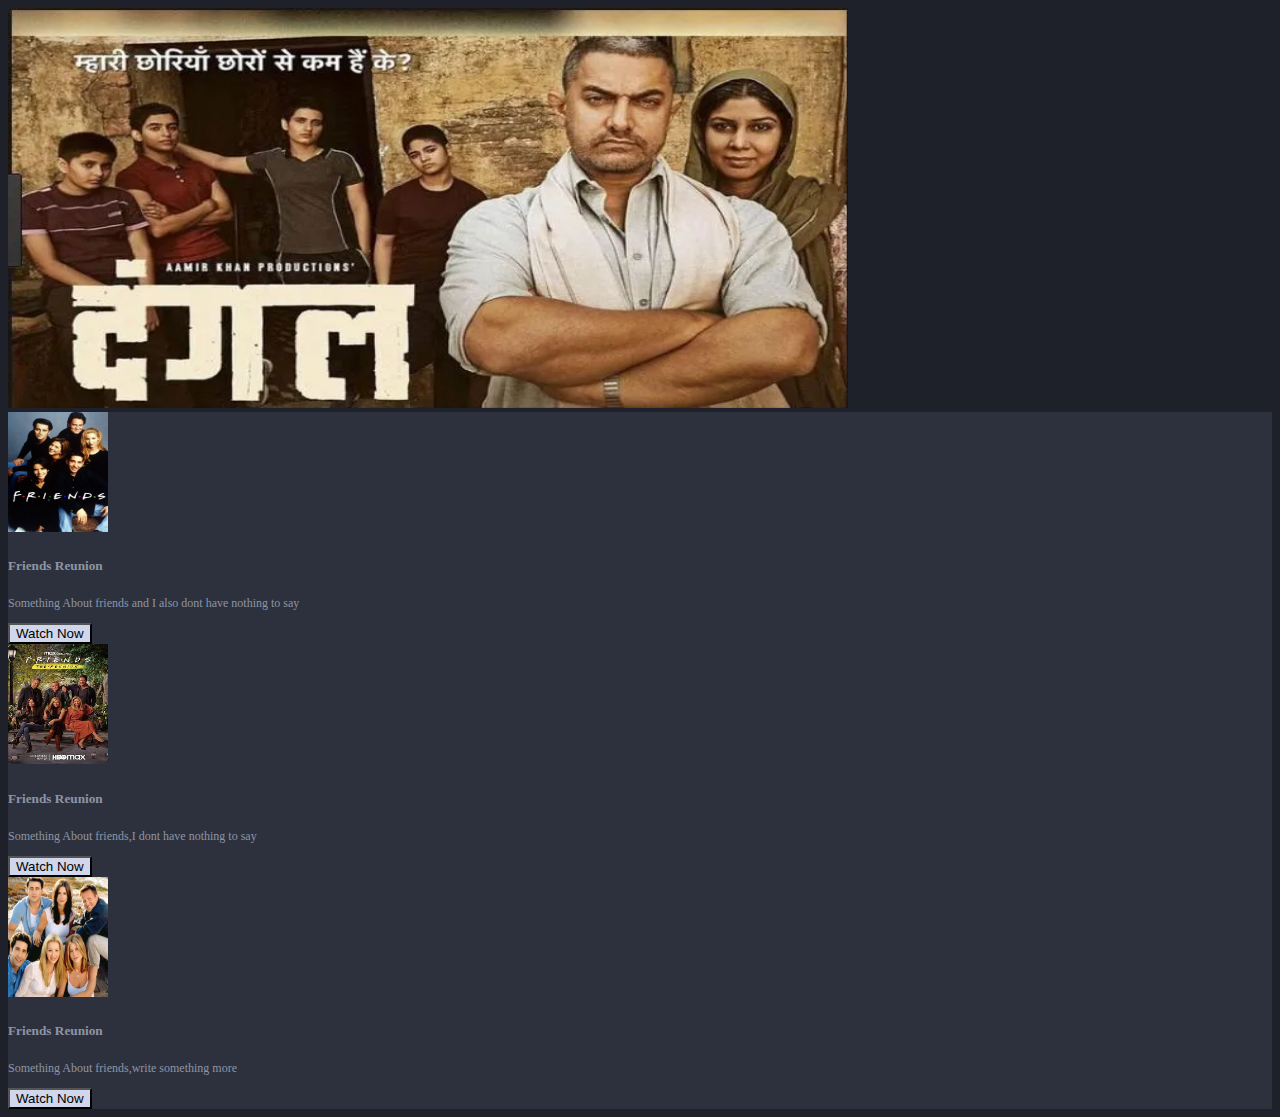
==== index.html @ f5df9c6b "changes were made" ====
<!DOCTYPE html>
<html lang="en">
  <head>
    <meta charset="UTF-8" />
    <meta name="viewport" content="width=device-width, initial-scale=1.0" />
    <!-- <link rel="stylesheet" href="style.css"> -->
    <link
      href="https://cdn.jsdelivr.net/npm/bootstrap@5.0.2/dist/css/bootstrap.min.css"
      rel="stylesheet"
      integrity="sha384-EVSTQN3/azprG1Anm3QDgpJLIm9Nao0Yz1ztcQTwFspd3yD65VohhpuuCOmLASjC"
      crossorigin="anonymous"
    />
    <link rel="stylesheet" href="css/style.css" />
    <title>Movie Landing Page</title>
  </head>
  <body>
    <div class="container">
    <div class="row align-items-center p-0 m-0">
        <div class="col-md-8 pt-1 br-brand ">
          <img width="840"height="400" src="images/Dangal-Hindi-poster.webp" alt="" />
        </div>
    
        <div class="col-md-4 mt-2 bg-brand py-2 px-2.5">
          <div  class="py-2  d-flex">
            <img  width="100" height="120" src="images/MV5BNDVkYjU0MzctMWRmZi00NTkxLTgwZWEtOWVhYjZlYjllYmU4XkEyXkFqcGdeQXVyNTA4NzY1MzY@._V1_FMjpg_UX1000_.jpg" alt="" />
            <div class="ps-2">
                <h5 class="fs-6">Friends Reunion</h5>
                <p  class="font">Something About friends and I also dont have nothing to say </p>
                <button class="btn btn-info btn-clr btn-sm">Watch Now</button>
            </div>
          
          </div>
          <div class="py-2 d-flex">
            <img width="100" height="120" src="images/download.jpg" alt="" />
            <div class="ps-2">
                <h5 class="fs-6">Friends Reunion</h5>
                <p class="font">Something About friends,I dont have nothing to say </p>
                 <button class="btn btn-info btn-clr btn-sm">Watch Now</button>

            </div>
          </div>
          <div class="py-2 d-flex">
            <img width="100" height="120" src="images/friends.webp" alt="" srcset="" />
            <div class="ps-2">
                <h5 class="fs-6">Friends Reunion</h5>
                <p  class="font">Something About friends,write something more </p>
                <button class="btn btn-info btn-clr btn-sm">Watch Now</button>
            </div>
          </div>
        </div>
      
    </div>

    <script
      src="https://cdn.jsdelivr.net/npm/bootstrap@5.0.2/dist/js/bootstrap.bundle.min.js"
      integrity="sha384-MrcW6ZMFYlzcLA8Nl+NtUVF0sA7MsXsP1UyJoMp4YLEuNSfAP+JcXn/tWtIaxVXM"
      crossorigin="anonymous"
    ></script>
  </body>
</html>
---- css/style.css ----
body{
    background-color: #1e2129;
    color: #8e95a5;
}
.bg-brand{
    background-color: #2d313d;
}
.font{
    font-size: 12px;
}
.btn-clr{
    background-color:  #d0d7ec;
}
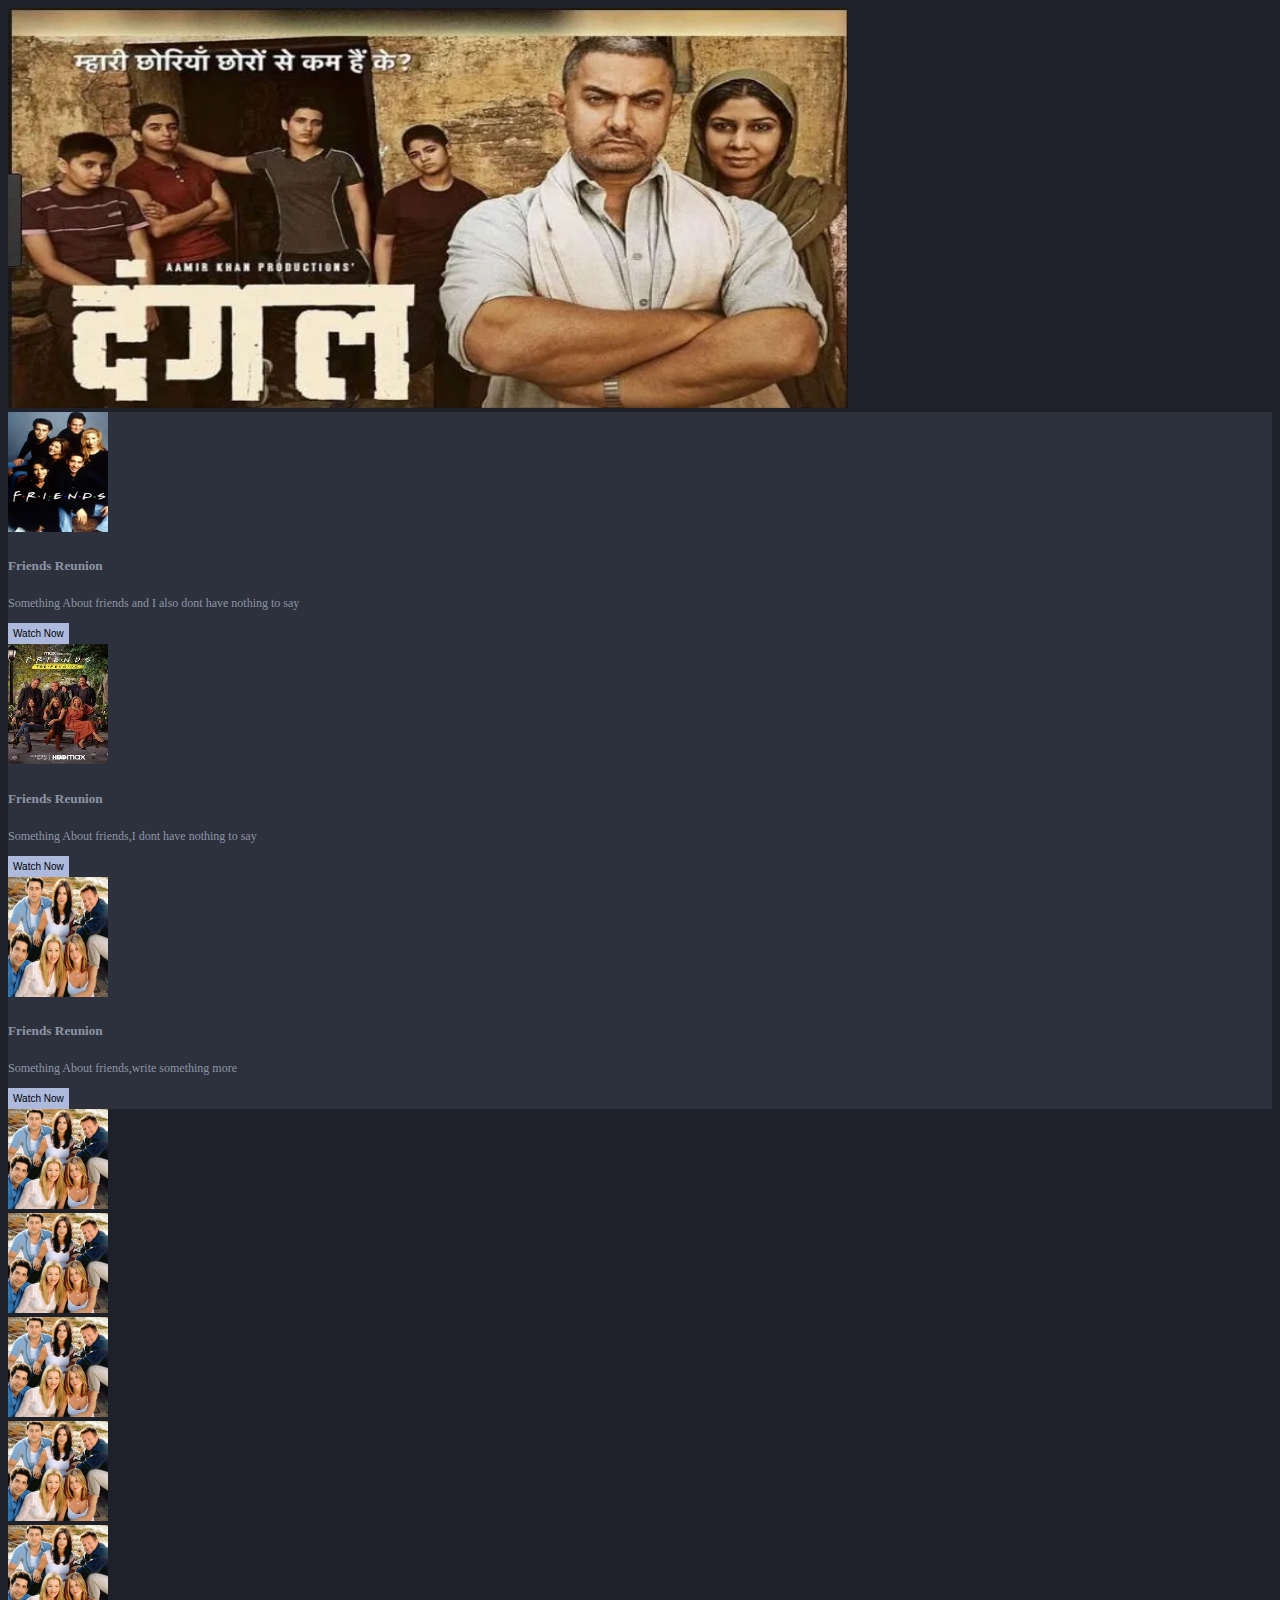
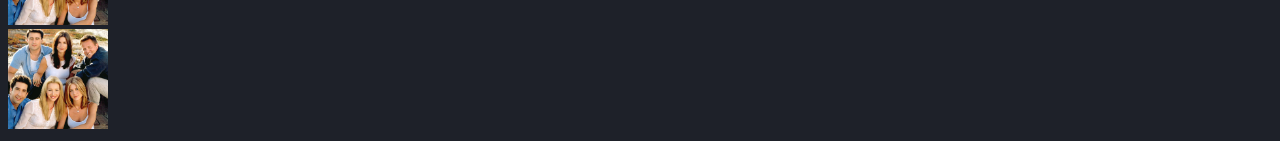
==== commit 4b1c0123: "more changes" ====
--- a/index.html
+++ b/index.html
@@ -50,6 +50,27 @@
         </div>
       
     </div>
+     
+     <div class="row " >
+        <div class="col-md-2 bg-white">
+            <img width="100" height="100" src="images/friends.webp" alt="">
+         </div>
+         <div class="col-md-2">
+            <img width="100" height="100" src="images/friends.webp" alt="">
+         </div>
+         <div class="col-md-2">
+            <img width="100" height="100"  src="images/friends.webp" alt="">
+         </div>
+         <div class="col-md-2">
+            <img width="100" height="100" src="images/friends.webp" alt="">
+         </div>
+         <div class="col-md-2">
+            <img width="100" height="100" src="images/friends.webp" alt="">
+         </div>
+         <div class="col-md-2">
+            <img width="100" height="100" src="images/friends.webp" alt="">
+         </div>
+     </div>
 
     <script
       src="https://cdn.jsdelivr.net/npm/bootstrap@5.0.2/dist/js/bootstrap.bundle.min.js"
--- a/css/style.css
+++ b/css/style.css
@@ -9,5 +9,9 @@
     font-size: 12px;
 }
 .btn-clr{
-    background-color:  #d0d7ec;
+    background-color:  #adbade;
+    outline: none;
+    border: none;
+    font-size: 10px;
+    padding:5px;
 }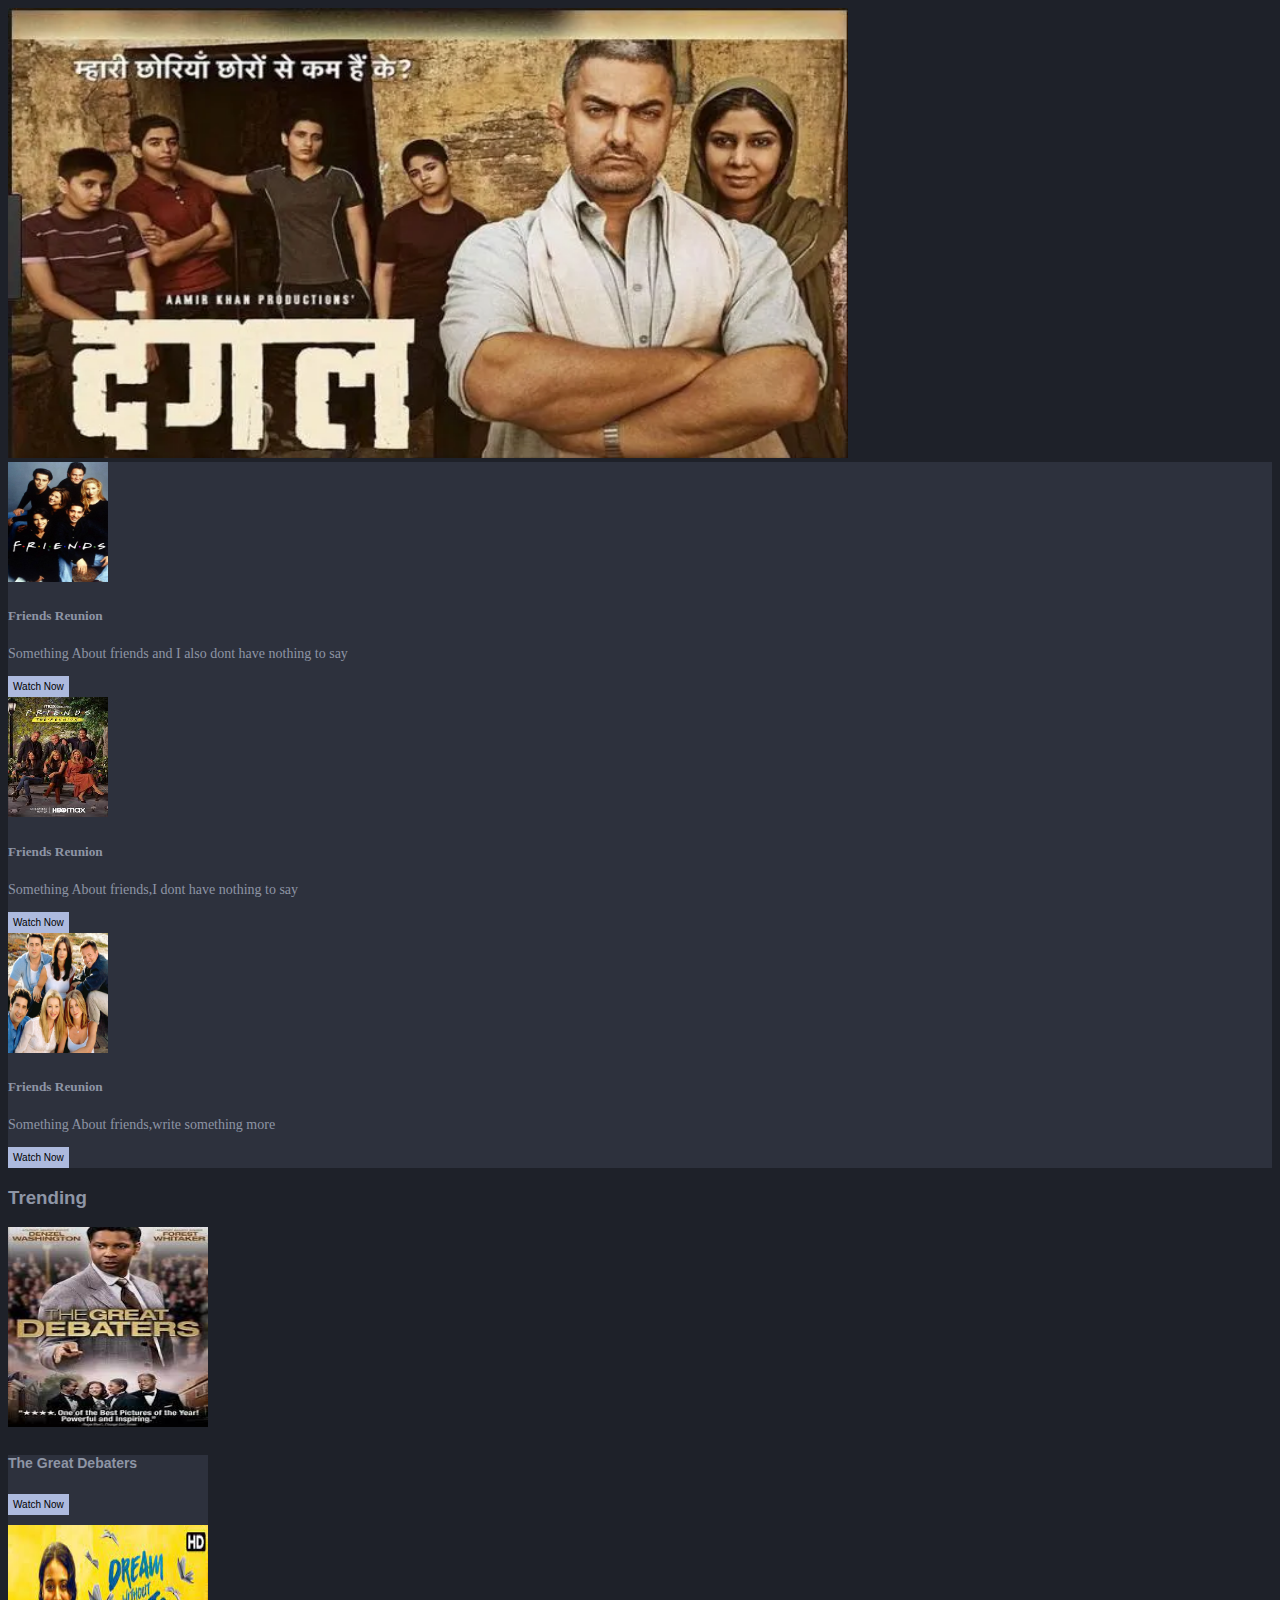
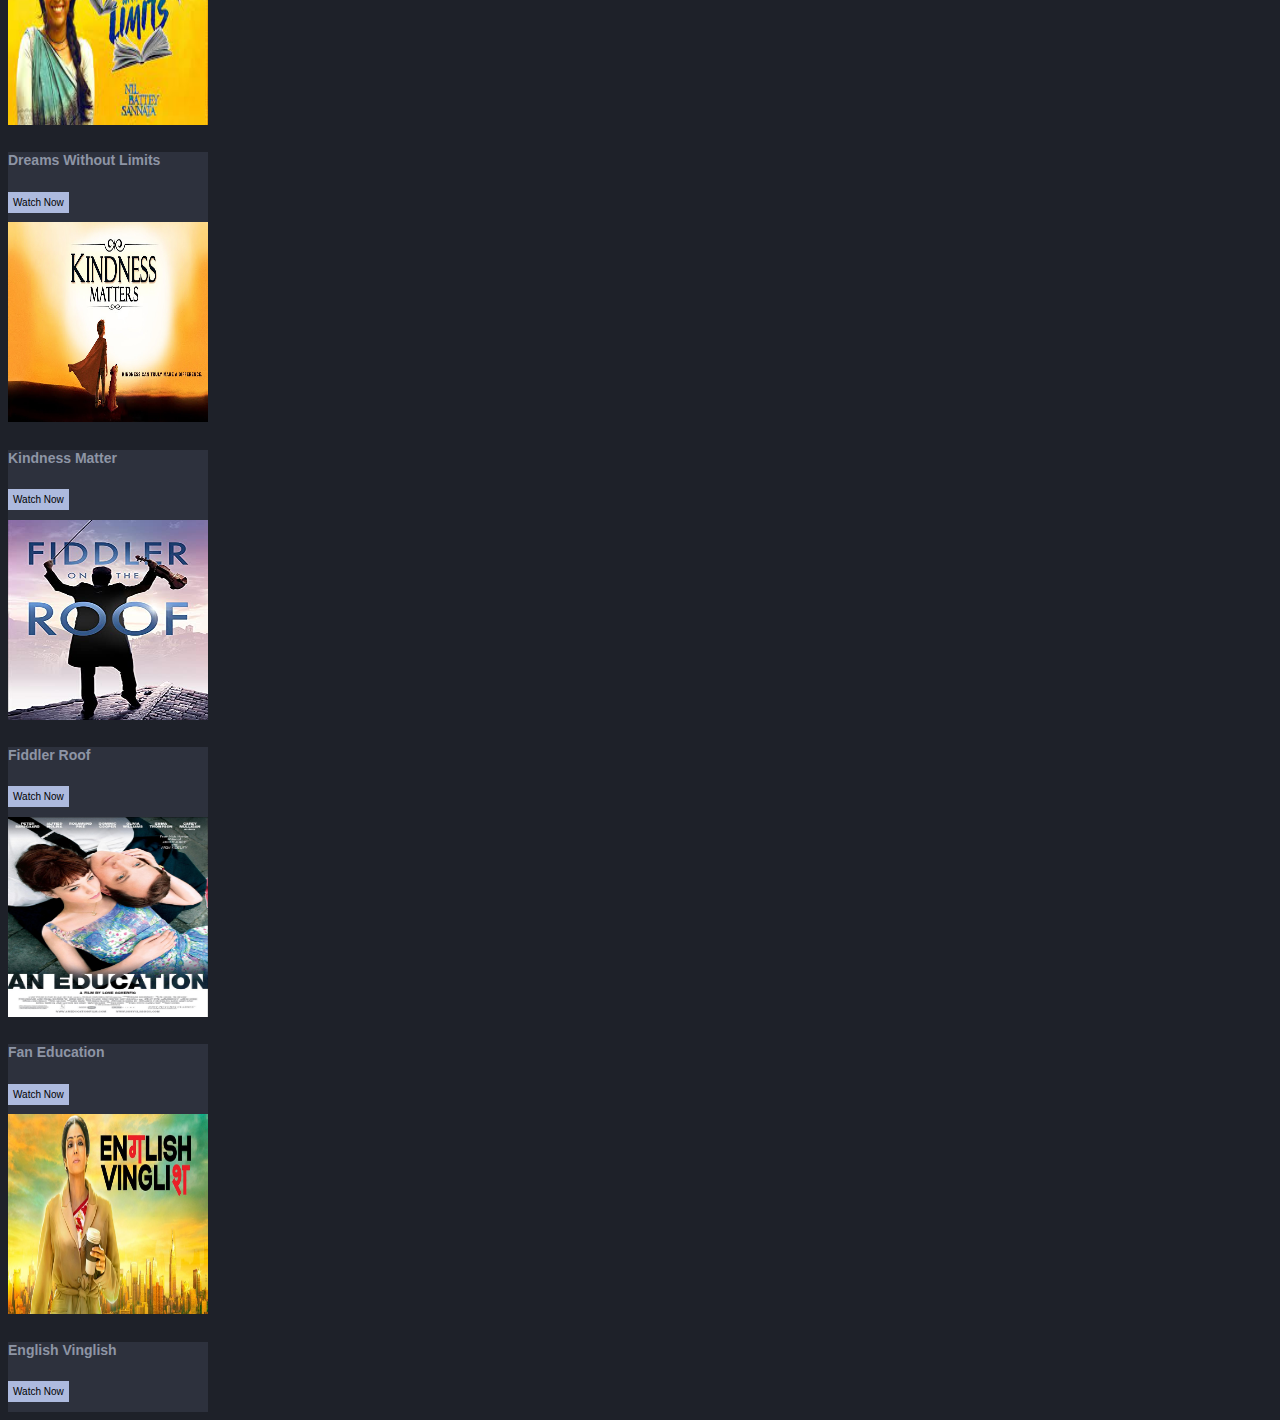
==== commit 5913cedc: "New files added" ====
--- a/index.html
+++ b/index.html
@@ -16,8 +16,11 @@
   <body>
     <div class="container">
     <div class="row align-items-center p-0 m-0">
-        <div class="col-md-8 pt-1 br-brand ">
-          <img width="840"height="400" src="images/Dangal-Hindi-poster.webp" alt="" />
+        <div class="col-md-8 pt-1 br-brand">
+            <div class="">
+               <img width="840"height="450" src="images/Dangal-Hindi-poster.webp" alt="" />  
+            </div>
+    
         </div>
     
         <div class="col-md-4 mt-2 bg-brand py-2 px-2.5">
@@ -50,25 +53,65 @@
         </div>
       
     </div>
+    <div class="mt-2 head-font">
+          <h3 > Trending </h3>
+    </div>
+
+  
      
-     <div class="row " >
-        <div class="col-md-2 bg-white">
-            <img width="100" height="100" src="images/friends.webp" alt="">
+     <div class="row mt-4" >
+        <div class="col-md-2">
+            <img width="200" height="200" src="images/11.jpg" alt="">
+           
+            <div class="bg-brand-secondary pb-2 px-4 pt-2 algn " >
+                <h5 class="text-white font">The Great Debaters</h5>
+             
+            <button class="btn btn-info btn-clr btn-sm ">Watch Now</button>
+
+            </div>
+           
          </div>
          <div class="col-md-2">
-            <img width="100" height="100" src="images/friends.webp" alt="">
+            <img width="200" height="200" src="images/12.jpg" alt="">
+           
+            <div  class="bg-brand-secondary pb-2 px-4 pt-2 algn">
+                <h5 class="text-white  font">Dreams Without Limits</h5>
+                   <button class="btn btn-info btn-clr btn-sm">Watch Now</button>
+             </div>
+         
+           
          </div>
          <div class="col-md-2">
-            <img width="100" height="100"  src="images/friends.webp" alt="">
+            <img width="200" height="200"  src="images/13.jpg" alt="">
+            <div class="bg-brand-secondary pb-2 px-4 pt-2 algn">
+                 <h5 class="text-white  font">Kindness Matter</h5>
+            <button class="btn btn-info btn-clr btn-sm">Watch Now</button>
+            </div>
+           
          </div>
          <div class="col-md-2">
-            <img width="100" height="100" src="images/friends.webp" alt="">
+            <img width="200" height="200" src="images/17.jpg" alt="">
+            <div class="bg-brand-secondary pb-2 px-4 pt-2 algn">
+                <h5 class="text-white font">Fiddler Roof</h5>
+            <button class="btn btn-info btn-clr btn-sm">Watch Now</button>
+            </div>
+            
          </div>
          <div class="col-md-2">
-            <img width="100" height="100" src="images/friends.webp" alt="">
-         </div>
+            <img width="200" height="200" src="images/15.jpg" alt="">
+            <div  class="bg-brand-secondary pb-2 px-4 pt-2 algn">
+             <h5 class="text-white font">Fan Education</h5>
+            <button class="btn btn-info btn-clr btn-sm">Watch Now</button>
+            </div>
+            
+         </div> 
          <div class="col-md-2">
-            <img width="100" height="100" src="images/friends.webp" alt="">
+            <img width="200" height="200" src="images/16.jpg" alt="">
+            <div  class="bg-brand-secondary pb-2 px-4 pt-2 algn">
+                <h5 class="text-white font">English Vinglish</h5>
+             <button class="btn btn-info btn-clr btn-sm">Watch Now</button>
+            </div>
+            
          </div>
      </div>
 
--- a/css/style.css
+++ b/css/style.css
@@ -4,9 +4,20 @@
 }
 .bg-brand{
     background-color: #2d313d;
+    
 }
+.bg-brand-secondary{
+    background-color: #2d313d;
+    height: 70px;
+    width: 200px;
+    font-family:sans-serif;
+    font-size: 5px;
+    
+
+}
+
 .font{
-    font-size: 12px;
+    font-size: 14px;
 }
 .btn-clr{
     background-color:  #adbade;
@@ -14,4 +25,10 @@
     border: none;
     font-size: 10px;
     padding:5px;
-}+}
+.algn{
+    align-items: center;
+}
+.head-font{
+    font-family: sans-serif;
+}
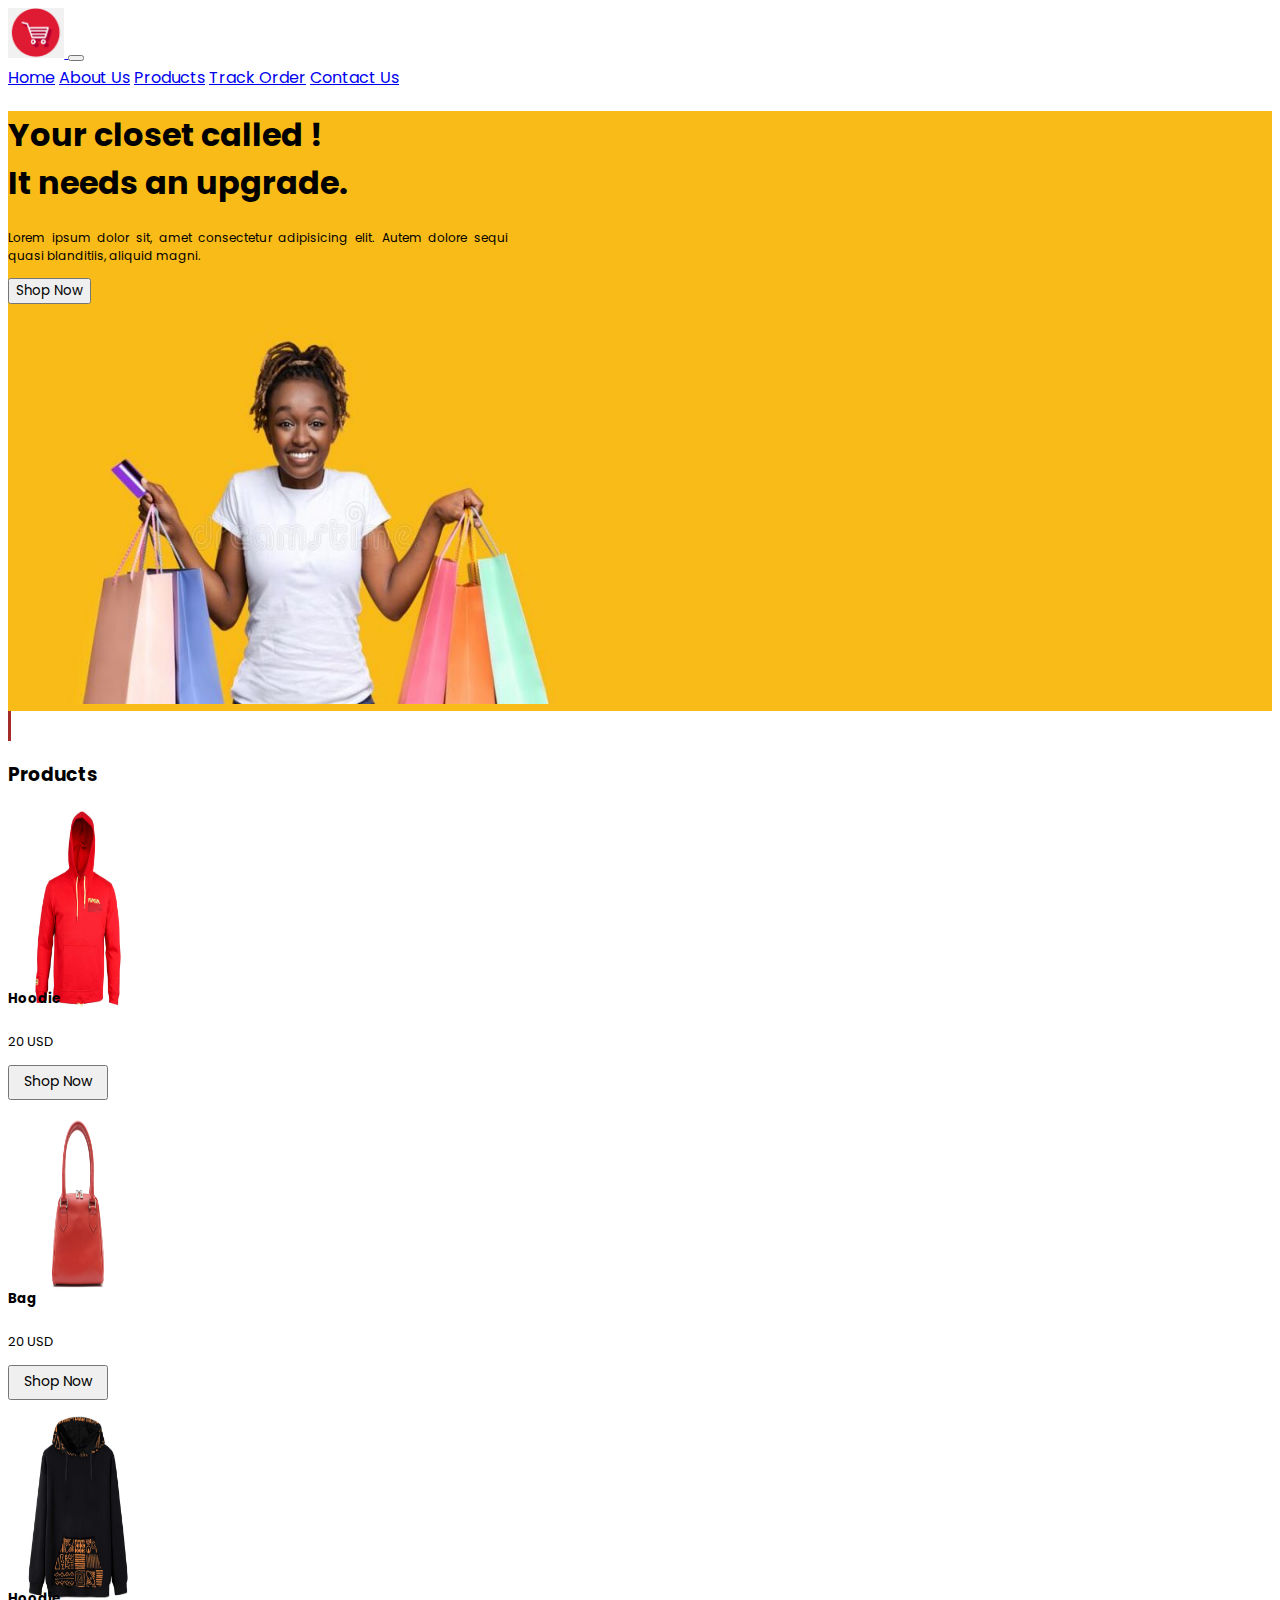
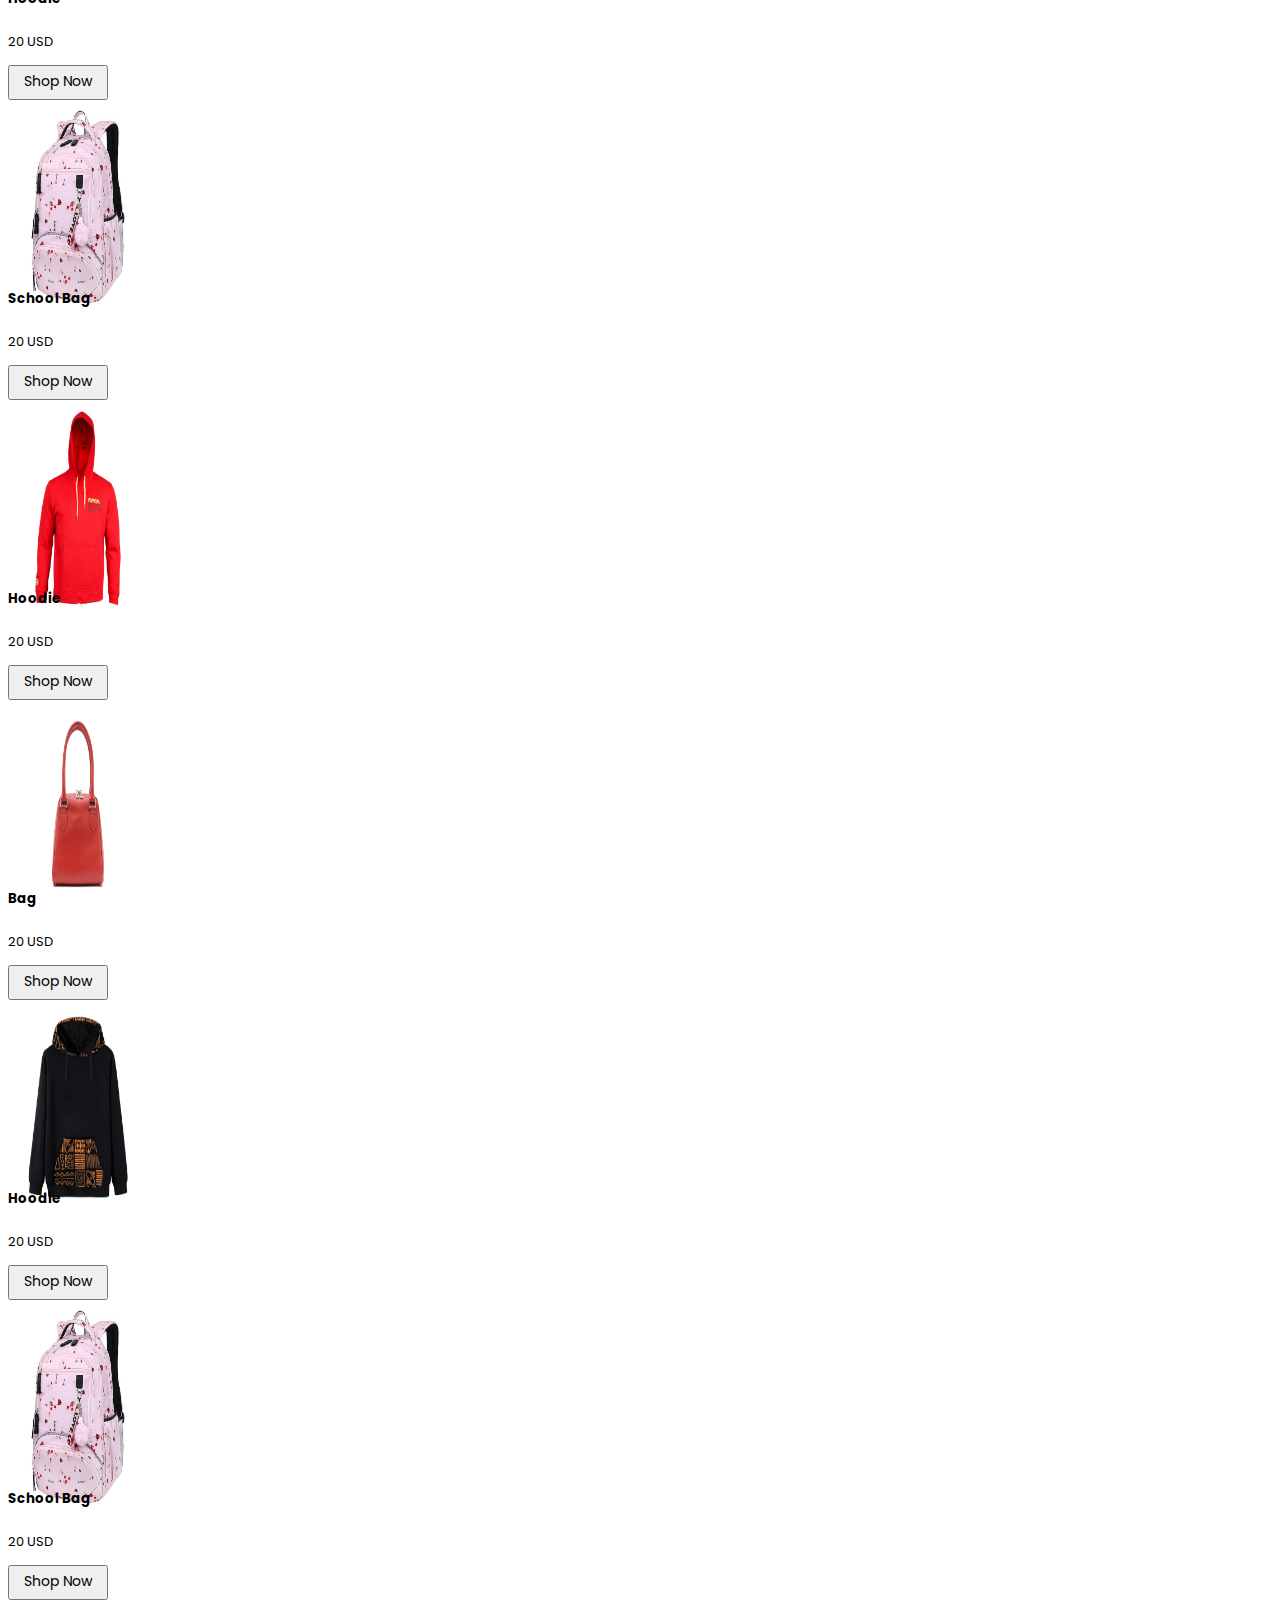
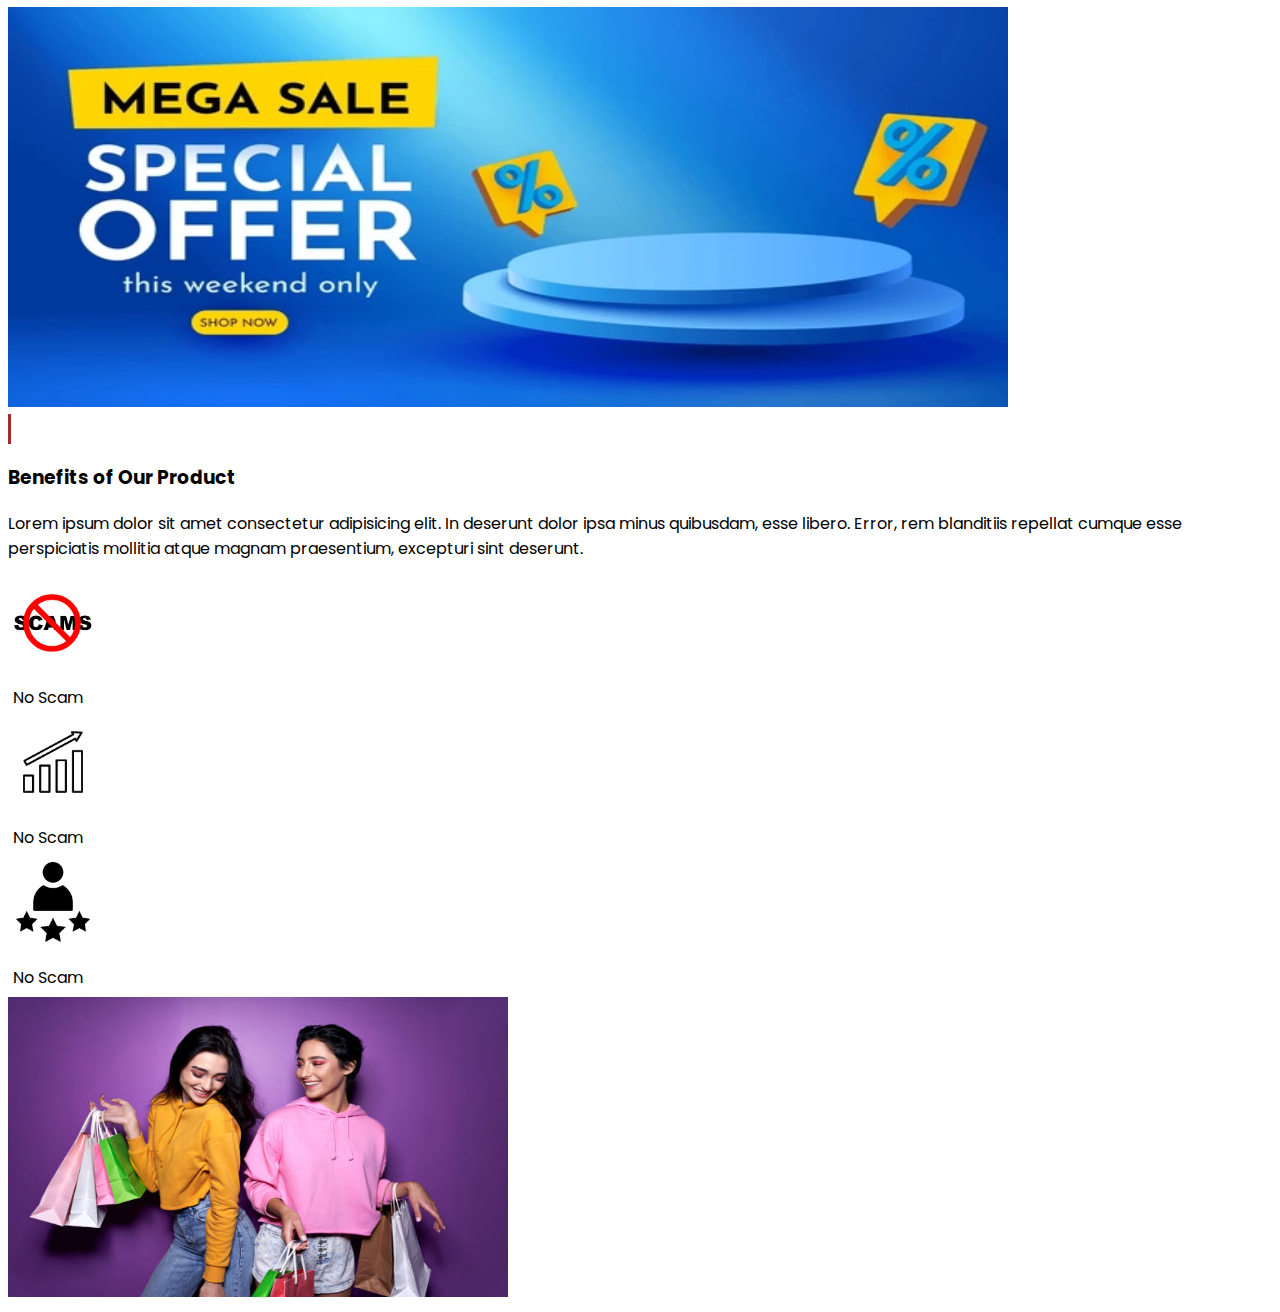
==== commit 1f779bbe: "up to date" ====
--- a/index.html
+++ b/index.html
@@ -1,124 +1,227 @@
 <!DOCTYPE html>
 <html lang="en">
-  <head>
+
+<head>
     <meta charset="UTF-8" />
     <meta name="viewport" content="width=device-width, initial-scale=1.0" />
-    <!-- <link rel="stylesheet" href="style.css"> -->
-    <link
-      href="https://cdn.jsdelivr.net/npm/bootstrap@5.0.2/dist/css/bootstrap.min.css"
-      rel="stylesheet"
-      integrity="sha384-EVSTQN3/azprG1Anm3QDgpJLIm9Nao0Yz1ztcQTwFspd3yD65VohhpuuCOmLASjC"
-      crossorigin="anonymous"
-    />
-    <link rel="stylesheet" href="css/style.css" />
-    <title>Movie Landing Page</title>
-  </head>
-  <body>
+
+    <title>E-commerce Landing page</title>
+    <link rel="preconnect" href="https://fonts.googleapis.com" />
+    <link rel="preconnect" href="https://fonts.gstatic.com" crossorigin />
+    <link href="https://fonts.googleapis.com/css2?family=Poppins&display=swap" rel="stylesheet" />
+    <link href="https://cdn.jsdelivr.net/npm/bootstrap@5.3.2/dist/css/bootstrap.min.css" rel="stylesheet"
+        integrity="sha384-T3c6CoIi6uLrA9TneNEoa7RxnatzjcDSCmG1MXxSR1GAsXEV/Dwwykc2MPK8M2HN" crossorigin="anonymous" />
+    <link rel="stylesheet" href="css/style2.css" />
+</head>
+
+<body>
+    <!-- Navbar here -->
+    <nav class="navbar navbar-expand-lg bg-body-tertiary">
+        <div class="container">
+            <a class="navbar-brand" href="#">
+                <img src="images2/logo.png" height="50" alt="" />
+            </a>
+            <button class="navbar-toggler" type="button" data-bs-toggle="collapse" data-bs-target="#navbarNavAltMarkup"
+                aria-controls="navbarNavAltMarkup" aria-expanded="false" aria-label="Toggle navigation">
+                <span class="navbar-toggler-icon"></span>
+            </button>
+            <div class="collapse navbar-collapse" id="navbarNavAltMarkup">
+                <div class="navbar-nav ms-auto">
+                    <a class="nav-link mx-2 text-black fw-bold" href="#"><span class="text-danger">Home</span></a>
+                    <a class="nav-link mx-2 text-black fw-bold" href="#">About Us</a>
+                    <a class="nav-link mx-2 text-black fw-bold" href="#">Products</a>
+                    <a class="nav-link mx-2 text-black fw-bold" href="#">Track Order</a>
+                    <a class="nav-link mx-2 text-black fw-bold" href="#">Contact Us</a>
+                </div>
+            </div>
+        </div>
+    </nav>
+
+    <!-- section here  -->
+    <div class="section-bg container cs">
+        <div class="row justify-content-center align-items-center container">
+            <div class="col-md-6 section-bg pt-3 ps-5">
+                <h1>
+                    Your <span class="text-danger">closet</span> called ! <br />
+                    It needs an upgrade.
+                </h1>
+                <p class="sec-t text-muted">
+                    Lorem ipsum dolor sit, amet consectetur adipisicing elit. Autem
+                    dolore sequi quasi blanditiis, aliquid magni.
+                </p>
+                <button class="btn btn-danger px-4 fw-bold">Shop Now</button>
+            </div>
+
+            <div class="col-md-6">
+                <img class="img-fluid mx-auto d-block" height="400" width="600" src="images2/12.jpg" srcset="" />
+            </div>
+        </div>
+    </div>
+
+    <!-- product section here  -->
     <div class="container">
-    <div class="row align-items-center p-0 m-0">
-        <div class="col-md-8 pt-1 br-brand">
-            <div class="">
-               <img width="840"height="450" src="images/Dangal-Hindi-poster.webp" alt="" />  
-            </div>
-    
+        <div class="d-flex mt-3">
+            <div class="p-div me-2"></div>
+            <h3>Products</h3>
         </div>
-    
-        <div class="col-md-4 mt-2 bg-brand py-2 px-2.5">
-          <div  class="py-2  d-flex">
-            <img  width="100" height="120" src="images/MV5BNDVkYjU0MzctMWRmZi00NTkxLTgwZWEtOWVhYjZlYjllYmU4XkEyXkFqcGdeQXVyNTA4NzY1MzY@._V1_FMjpg_UX1000_.jpg" alt="" />
-            <div class="ps-2">
-                <h5 class="fs-6">Friends Reunion</h5>
-                <p  class="font">Something About friends and I also dont have nothing to say </p>
-                <button class="btn btn-info btn-clr btn-sm">Watch Now</button>
-            </div>
-          
-          </div>
-          <div class="py-2 d-flex">
-            <img width="100" height="120" src="images/download.jpg" alt="" />
-            <div class="ps-2">
-                <h5 class="fs-6">Friends Reunion</h5>
-                <p class="font">Something About friends,I dont have nothing to say </p>
-                 <button class="btn btn-info btn-clr btn-sm">Watch Now</button>
-
-            </div>
-          </div>
-          <div class="py-2 d-flex">
-            <img width="100" height="120" src="images/friends.webp" alt="" srcset="" />
-            <div class="ps-2">
-                <h5 class="fs-6">Friends Reunion</h5>
-                <p  class="font">Something About friends,write something more </p>
-                <button class="btn btn-info btn-clr btn-sm">Watch Now</button>
-            </div>
-          </div>
-        </div>
-      
-    </div>
-    <div class="mt-2 head-font">
-          <h3 > Trending </h3>
-    </div>
-
-  
-     
-     <div class="row mt-4" >
-        <div class="col-md-2">
-            <img width="200" height="200" src="images/11.jpg" alt="">
-           
-            <div class="bg-brand-secondary pb-2 px-4 pt-2 algn " >
-                <h5 class="text-white font">The Great Debaters</h5>
-             
-            <button class="btn btn-info btn-clr btn-sm ">Watch Now</button>
-
-            </div>
-           
-         </div>
-         <div class="col-md-2">
-            <img width="200" height="200" src="images/12.jpg" alt="">
-           
-            <div  class="bg-brand-secondary pb-2 px-4 pt-2 algn">
-                <h5 class="text-white  font">Dreams Without Limits</h5>
-                   <button class="btn btn-info btn-clr btn-sm">Watch Now</button>
-             </div>
-         
-           
-         </div>
-         <div class="col-md-2">
-            <img width="200" height="200"  src="images/13.jpg" alt="">
-            <div class="bg-brand-secondary pb-2 px-4 pt-2 algn">
-                 <h5 class="text-white  font">Kindness Matter</h5>
-            <button class="btn btn-info btn-clr btn-sm">Watch Now</button>
-            </div>
-           
-         </div>
-         <div class="col-md-2">
-            <img width="200" height="200" src="images/17.jpg" alt="">
-            <div class="bg-brand-secondary pb-2 px-4 pt-2 algn">
-                <h5 class="text-white font">Fiddler Roof</h5>
-            <button class="btn btn-info btn-clr btn-sm">Watch Now</button>
-            </div>
-            
-         </div>
-         <div class="col-md-2">
-            <img width="200" height="200" src="images/15.jpg" alt="">
-            <div  class="bg-brand-secondary pb-2 px-4 pt-2 algn">
-             <h5 class="text-white font">Fan Education</h5>
-            <button class="btn btn-info btn-clr btn-sm">Watch Now</button>
-            </div>
-            
-         </div> 
-         <div class="col-md-2">
-            <img width="200" height="200" src="images/16.jpg" alt="">
-            <div  class="bg-brand-secondary pb-2 px-4 pt-2 algn">
-                <h5 class="text-white font">English Vinglish</h5>
-             <button class="btn btn-info btn-clr btn-sm">Watch Now</button>
-            </div>
-            
-         </div>
-     </div>
-
-    <script
-      src="https://cdn.jsdelivr.net/npm/bootstrap@5.0.2/dist/js/bootstrap.bundle.min.js"
-      integrity="sha384-MrcW6ZMFYlzcLA8Nl+NtUVF0sA7MsXsP1UyJoMp4YLEuNSfAP+JcXn/tWtIaxVXM"
-      crossorigin="anonymous"
-    ></script>
-  </body>
-</html>
+        <div class="row justify-content-around align-items-center mt-3">
+            <div class="col-md-2 me-5 p-2 mb-4 div-st shadow">
+                <div class="container img-div">
+                    <img height="200" width="140" class="img-fluid mx-auto d-block" src="images2/p2.jpg" alt="" />
+                </div>
+
+                <div class="text-center">
+                    <h5 class="mt-2">Hoodie</h5>
+                    <p class="ffs">20 USD</p>
+                    <button class="btn btn-danger justify-content-center bs">
+                        Shop Now
+                    </button>
+                </div>
+            </div>
+            <div class="col-md-2 me-5 p-2 mb-4 div-st shadow">
+                <div class="container img-div">
+                    <img height="200" width="140" class="img-fluid mx-auto d-block" src="images2/B11.jpg" alt="" />
+                </div>
+
+                <div class="text-center">
+                    <h5 class="mt-2">Bag</h5>
+                    <p class="ffs">20 USD</p>
+                    <button class="btn btn-danger justify-content-center bs">
+                        Shop Now
+                    </button>
+                </div>
+            </div>
+            <div class="col-md-2 me-5 p-2 mb-4 div-st shadow">
+                <div class="container img-div">
+                    <img height="200" width="140" class="img-fluid mx-auto d-block" src="images2/B22.jpg" alt="" />
+                </div>
+
+                <div class="text-center">
+                    <h5 class="mt-2">Hoodie</h5>
+                    <p class="ffs">20 USD</p>
+                    <button class="btn btn-danger justify-content-center bs">
+                        Shop Now
+                    </button>
+                </div>
+            </div>
+            <div class="col-md-2 me-5 p-2 mb-4 div-st shadow">
+                <div class="container img-div">
+                    <img height="200" width="140" class="img-fluid mx-auto d-block" src="images2/c11" alt="" />
+                </div>
+
+                <div class="text-center">
+                    <h5 class="mt-2">School Bag</h5>
+                    <p class="ffs">20 USD</p>
+                    <button class="btn btn-danger justify-content-center bs">
+                        Shop Now
+                    </button>
+                </div>
+            </div>
+            <div class="row justify-content-around align-items-center mt-3">
+                <div class="col-md-2 me-5 p-2 mb-4 div-st shadow">
+                    <div class="container img-div">
+                        <img height="200" width="140" class="img-fluid mx-auto d-block" src="images2/p2.jpg" alt="" />
+                    </div>
+
+                    <div class="text-center">
+                        <h5 class="mt-2">Hoodie</h5>
+                        <p class="ffs">20 USD</p>
+                        <button class="btn btn-danger justify-content-center bs">
+                            Shop Now
+                        </button>
+                    </div>
+                </div>
+                <div class="col-md-2 me-5 p-2 mb-4 div-st shadow">
+                    <div class="container img-div">
+                        <img height="200" width="140" class="img-fluid mx-auto d-block" src="images2/B11.jpg" alt="" />
+                    </div>
+
+                    <div class="text-center">
+                        <h5 class="mt-2">Bag</h5>
+                        <p class="ffs">20 USD</p>
+                        <button class="btn btn-danger justify-content-center bs">
+                            Shop Now
+                        </button>
+                    </div>
+                </div>
+                <div class="col-md-2 me-5 p-2 mb-4 div-st shadow">
+                    <div class="container img-div">
+                        <img height="200" width="140" class="img-fluid mx-auto d-block" src="images2/B22.jpg" alt="" />
+                    </div>
+
+                    <div class="text-center">
+                        <h5 class="mt-2">Hoodie</h5>
+                        <p class="ffs">20 USD</p>
+                        <button class="btn btn-danger justify-content-center bs">
+                            Shop Now
+                        </button>
+                    </div>
+                </div>
+                <div class="col-md-2 me-5 p-2 mb-4 div-st shadow">
+                    <div class="container img-div">
+                        <img height="200" width="140" class="img-fluid mx-auto d-block" src="images2/c11" alt="" />
+                    </div>
+
+                    <div class="text-center">
+                        <h5 class="mt-2">School Bag</h5>
+                        <p class="ffs">20 USD</p>
+                        <button class="btn btn-danger justify-content-center bs">
+                            Shop Now
+                        </button>
+                    </div>
+
+
+
+
+                </div>
+
+                <div class="justify-content-center align-items-center">
+                    <div class="d-flex justify-content-center align-items-center">
+                        <img class=" img-fluid d-block img-st1" src="images2/cc.webp" alt="" srcset="">
+                    </div>
+
+
+
+                </div>
+                <div class="conainer mt-3">
+                    <div class="d-flex mt-3">
+                        <div class="p-div me-2"></div>
+                        <h3>Benefits of Our Product </h3>
+                    </div>
+                </div>
+                <div class="d-flex justify-content-around align-items-around mb-4">
+                    <div class="col-md-6">
+                        <p class="text-wrapped">Lorem ipsum dolor sit amet consectetur adipisicing elit. In deserunt
+                            dolor ipsa minus quibusdam, esse libero. Error, rem blanditiis repellat cumque esse
+                            perspiciatis mollitia atque magnam praesentium, excepturi sint deserunt.</p>
+
+                            <div class="container d-flex align-items-center mt-5 p-0 ">
+                                <div class="me-5 shadow text-center div-hw" >
+                                    <img class="img-fluid img-st2  "  src="images2/s1.png" alt="" srcset="">
+                                    <p class="mt-2" >No Scam</p>
+                                </div>
+                                <div class="me-5 shadow text-center div-hw" >
+                                    <img class="img-fluid img-st2  " src="images2/s2.png" alt="" srcset="">
+                                    <p class="mt-2" >No Scam</p>
+                                </div>
+                                <div class=" me-5 shadow text-center div-hw" >
+                                    <img class="img-fluid img-st2  " src="images2/s3.png" alt="" srcset="">
+                                    <p class="mt-2" >No Scam</p>
+                                </div>
+
+                            </div>
+                    </div>
+
+                    <div class="col-md-6 ms-3">
+                        <img class="img-fluid img-st" src="images2/14.jpg" alt="">
+                    </div>
+
+                </div>
+            </div>
+
+            <script src="https://cdn.jsdelivr.net/npm/bootstrap@5.3.2/dist/js/bootstrap.bundle.min.js"
+                integrity="sha384-C6RzsynM9kWDrMNeT87bh95OGNyZPhcTNXj1NW7RuBCsyN/o0jlpcV8Qyq46cDfL"
+                crossorigin="anonymous"></script>
+</body>
+
+</html>--- a/css/style2.css
+++ b/css/style2.css
@@ -0,0 +1,68 @@
+*{
+    font-family: 'Poppins', sans-serif;
+}
+
+.section-bg{
+    background-color: #f9bb18;
+
+}
+.cs{
+    /* width: 960px; */
+}
+.sec-t{
+    max-width: 500px;
+    text-align: justify;
+    font-size: 12px;
+
+}
+.p-div{
+    height: 30px;
+    width: 3px;
+   background-color: brown;
+}
+.div-st{
+    /* background-color: greenyellow; */
+    height: 300px;
+    width: 250px;
+  
+    
+    
+    
+
+}
+.ffs{
+    font-size: 13px;
+}
+.bs{
+    font-size: 14px;
+    height: 35px;
+    width: 100px;
+    text-align: center;
+    padding-bottom: 2px;
+}
+.img-div{
+    height: 160px;
+    width:180px;
+
+}
+.img-st1{
+    height:400px ;
+     width:1000px;  
+}
+.img-st2{
+    height: 80px;
+    width: 80px;
+
+}
+.img-st{
+    height: 300px;
+    width:500px;
+
+}
+.div-hw{
+    height: 130px;
+    width: 250px;
+    padding: 5px;
+    
+
+}